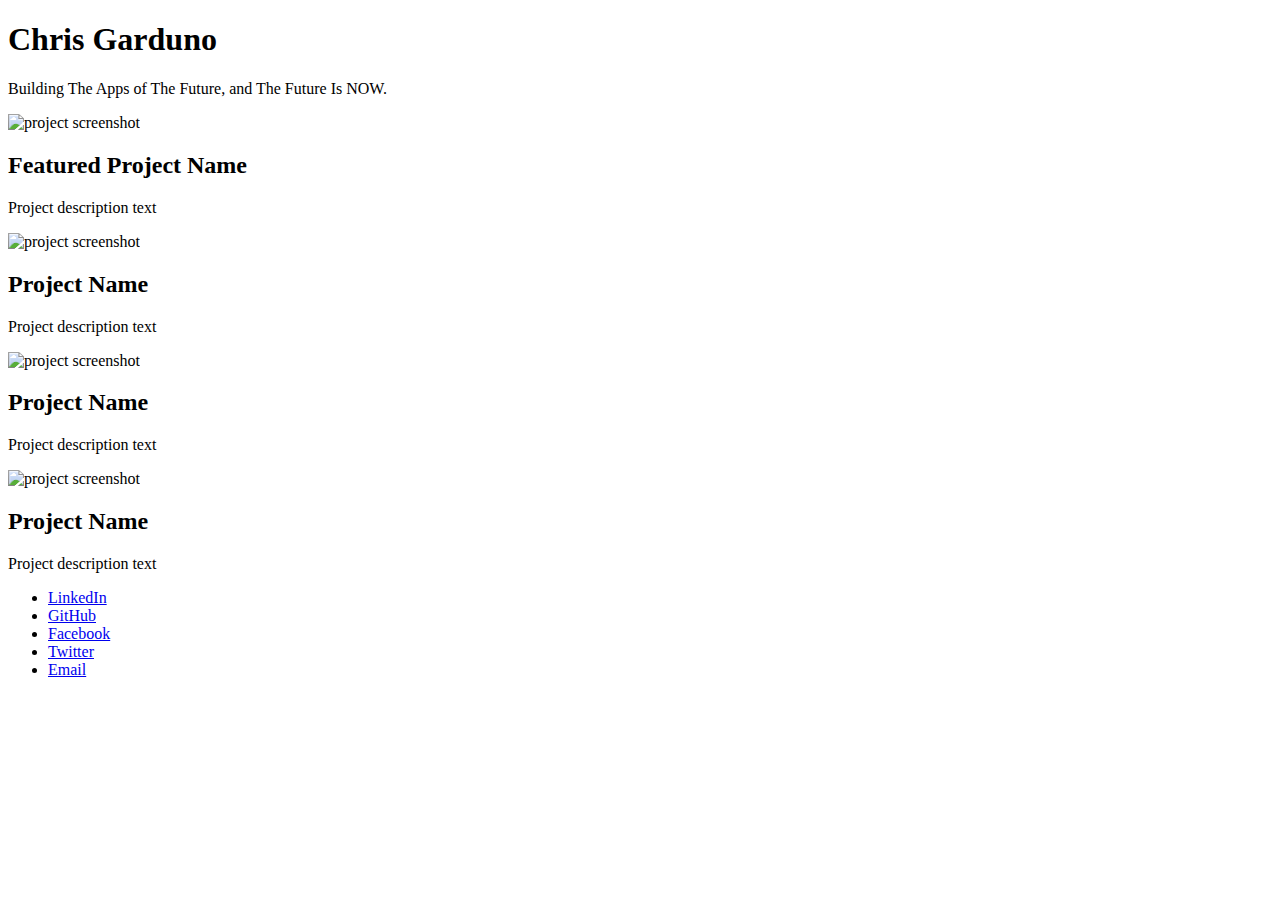
==== index.html @ bf43f325 "index.html" ====
<!DOCTYPE html>
<html>
<head>
    <title>Portfolio | Chris Garduno</title>
  </head>
  <body>
    <header>
      <h1>Chris Garduno</h1>
      <p class="slogan">Building The Apps of The Future, and The Future Is NOW.</p>
    </header>
    <main>
       <div class="project featured-project">
         <img src="http://lorempixel.com/350/260/abstract/placeholder-1" alt="project screenshot"/>
         <h2>Featured Project Name</h2>
         <p>Project description text</p>
       </div>
       <div class="project">
         <img src="http://lorempixel.com/350/260/abstract/placeholder-2" alt="project screenshot"/>
         <h2>Project Name</h2>
         <p>Project description text</p>
       </div>
       <div class="project">
         <img src="http://lorempixel.com/350/260/abstract/placeholder-3" alt="project screenshot"/>
         <h2>Project Name</h2>
         <p>Project description text</p>
       </div>
       <div class="project">
         <img src="http://lorempixel.com/350/260/abstract/placeholder-4" alt="project screenshot"/>
         <h2>Project Name</h2>
         <p>Project description text</p>
       </div>
     </main>
     <footer>
           <ul>
             <li> <a href="{Your LinkedIn URL}">LinkedIn</a> </li>
             <li> <a href="{Your GitHub Profile URL}">GitHub</a> </li>
             <li> <a href="{Your Facebook Profile URL}">Facebook</a> </li>
             <li> <a href="{Your Twitter URL}">Twitter</a> </li>
             <li> <a href="mailto:{Your email address}">Email</a> </li>
           </ul>
         </footer>
  </body>
  </html>
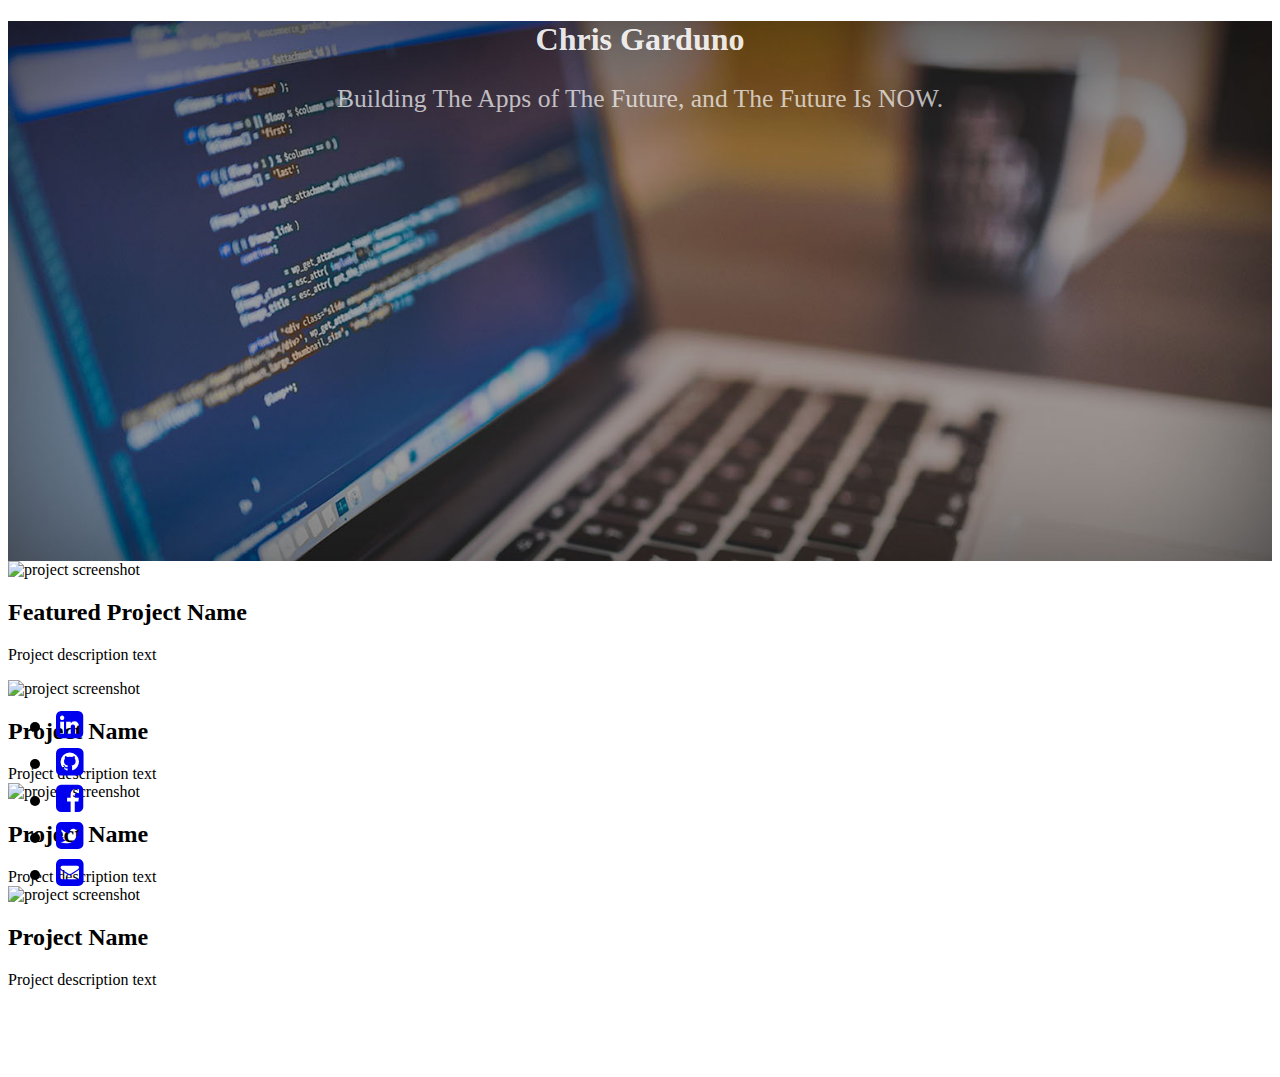
==== commit db177968: "Add files via upload" ====
--- a/index.html
+++ b/index.html
@@ -2,41 +2,90 @@
 <html>
 <head>
     <title>Portfolio | Chris Garduno</title>
+    <meta name="viewport" content="width=device-width, initial-scale=1">
+    
+    <!-- Material Design Lite -->
+   <link rel="stylesheet" href="https://code.getmdl.io/1.3.0/material.grey-lime.min.css">
+   <script defer src="https://code.getmdl.io/1.3.0/material.min.js"></script>
+
+   <!-- Font Awesome -->
+  <link href="https://maxcdn.bootstrapcdn.com/font-awesome/4.7.0/css/font-awesome.min.css" rel="stylesheet">
+
+  <!-- Custom Styles -->
+  <link rel="stylesheet" href="styles/main.css">
   </head>
   <body>
-    <header>
+      <header class="mdl-layout__header mdl-layout__header--transparent">
       <h1>Chris Garduno</h1>
       <p class="slogan">Building The Apps of The Future, and The Future Is NOW.</p>
     </header>
-    <main>
-       <div class="project featured-project">
-         <img src="http://lorempixel.com/350/260/abstract/placeholder-1" alt="project screenshot"/>
-         <h2>Featured Project Name</h2>
-         <p>Project description text</p>
-       </div>
-       <div class="project">
-         <img src="http://lorempixel.com/350/260/abstract/placeholder-2" alt="project screenshot"/>
-         <h2>Project Name</h2>
-         <p>Project description text</p>
-       </div>
-       <div class="project">
-         <img src="http://lorempixel.com/350/260/abstract/placeholder-3" alt="project screenshot"/>
-         <h2>Project Name</h2>
-         <p>Project description text</p>
-       </div>
-       <div class="project">
-         <img src="http://lorempixel.com/350/260/abstract/placeholder-4" alt="project screenshot"/>
-         <h2>Project Name</h2>
-         <p>Project description text</p>
-       </div>
+      <main class="mdl-layout__content mdl-grid">
+       <div class="project featured-project mdl-grid mdl-cell mdl-cell--12-col mdl-cell--4-col-tablet mdl-card mdl-shadow--4dp">
+         <div class="mdl-cell mdl-cell--5-col mdl-cell--12-col-tablet">
+            <img src="http://lorempixel.com/350/260/abstract/placeholder-1" alt="project screenshot"/>
+          </div>
+          <div class="mdl-cell mdl-cell--7-col">
+            <h2 class="mdl-card__title-text">Featured Project Name</h2>
+            <p class="project-description mdl-card__supporting-text">Project description text</p>
+          </div>
+        </div>
+        <div class="project mdl-cell mdl-card mdl-shadow--4dp">
+    <div>
+      <img src="http://lorempixel.com/350/260/abstract/placeholder-2" alt="project screenshot"/>
+    </div>
+    <div class="mdl-card__title">
+      <h2 class="mdl-card__title-text">Project Name</h2>
+    </div>
+    <div class="mdl-card__supporting-text">Project description text</div>
+  </div>
+
+  <div class="project mdl-cell mdl-card mdl-shadow--4dp">
+    <div>
+      <img src="http://lorempixel.com/350/260/abstract/placeholder-3" alt="project screenshot"/>
+    </div>
+    <div class="mdl-card__title">
+      <h2 class="mdl-card__title-text">Project Name</h2>
+    </div>
+    <div class="mdl-card__supporting-text">Project description text</div>
+  </div>
+
+  <div class="project mdl-cell mdl-card mdl-shadow--4dp">
+    <div>
+      <img src="http://lorempixel.com/350/260/abstract/placeholder-4" alt="project screenshot"/>
+    </div>
+    <div class="mdl-card__title">
+      <h2 class="mdl-card__title-text">Project Name</h2>
+    </div>
+    <div class="mdl-card__supporting-text">Project description text</div>
+  </div>
      </main>
-     <footer>
-           <ul>
-             <li> <a href="{Your LinkedIn URL}">LinkedIn</a> </li>
-             <li> <a href="{Your GitHub Profile URL}">GitHub</a> </li>
-             <li> <a href="{Your Facebook Profile URL}">Facebook</a> </li>
-             <li> <a href="{Your Twitter URL}">Twitter</a> </li>
-             <li> <a href="mailto:{Your email address}">Email</a> </li>
+     <footer class="mdl-mini-footer">
+      <ul class="mdl-mini-footer__link-list">
+        <li>
+<a href="{Your LinkedIn URL}">
+<i class="fa fa-linkedin-square" aria-hidden="true"></i>
+</a>
+</li>
+<li>
+<a href="{Your GitHub Profile URL}">
+<i class="fa fa-github-square" aria-hidden="true"></i>
+</a>
+</li>
+<li>
+<a href="{Your Facebook Profile URL}">
+<i class="fa fa-facebook-square" aria-hidden="true"></i>
+</a>
+</li>
+<li>
+<a href="{Your Twitter URL}">
+<i class="fa fa-twitter-square" aria-hidden="true"></i>
+</a>
+</li>
+<li>
+<a href="mailto:{Your email address}">
+<i class="fa fa-envelope-square" aria-hidden="true"></i>
+</a>
+</li>
            </ul>
          </footer>
   </body>
--- a/styles/main.css
+++ b/styles/main.css
@@ -0,0 +1,52 @@
+header {
+   background: url(../images/background.png) center / cover;
+   height: 60vh;
+   justify-content: center;
+   text-align: center;
+ }
+
+h1 {
+  color: hsla(0, 0%, 100%, 0.9);
+  font-weight: bold;
+}
+
+body {
+  padding-bottom: 5rem;
+}
+
+.slogan {
+  color: hsla(0, 0%, 100%, 0.7);
+  font-weight: lighter;
+  font-size: 1.6rem;
+}
+
+main {
+   max-width: 900px;
+ }
+
+ .project-description {
+   padding-left: 0;
+ }
+
+ .project img {
+   width: 100%;
+ }
+
+footer.mdl-mini-footer {
+  bottom: 0;
+  padding: 0.5rem;
+  position: fixed;
+  width: 100%;
+  z-index: 1;
+}
+
+footer.mdl-mini-footer > ul {
+  margin: auto;
+  font-size: 2rem;
+}
+
+@media screen and (max-width: 1024px) {
+  header.mdl-layout__header {
+    display: flex;
+  }
+}
